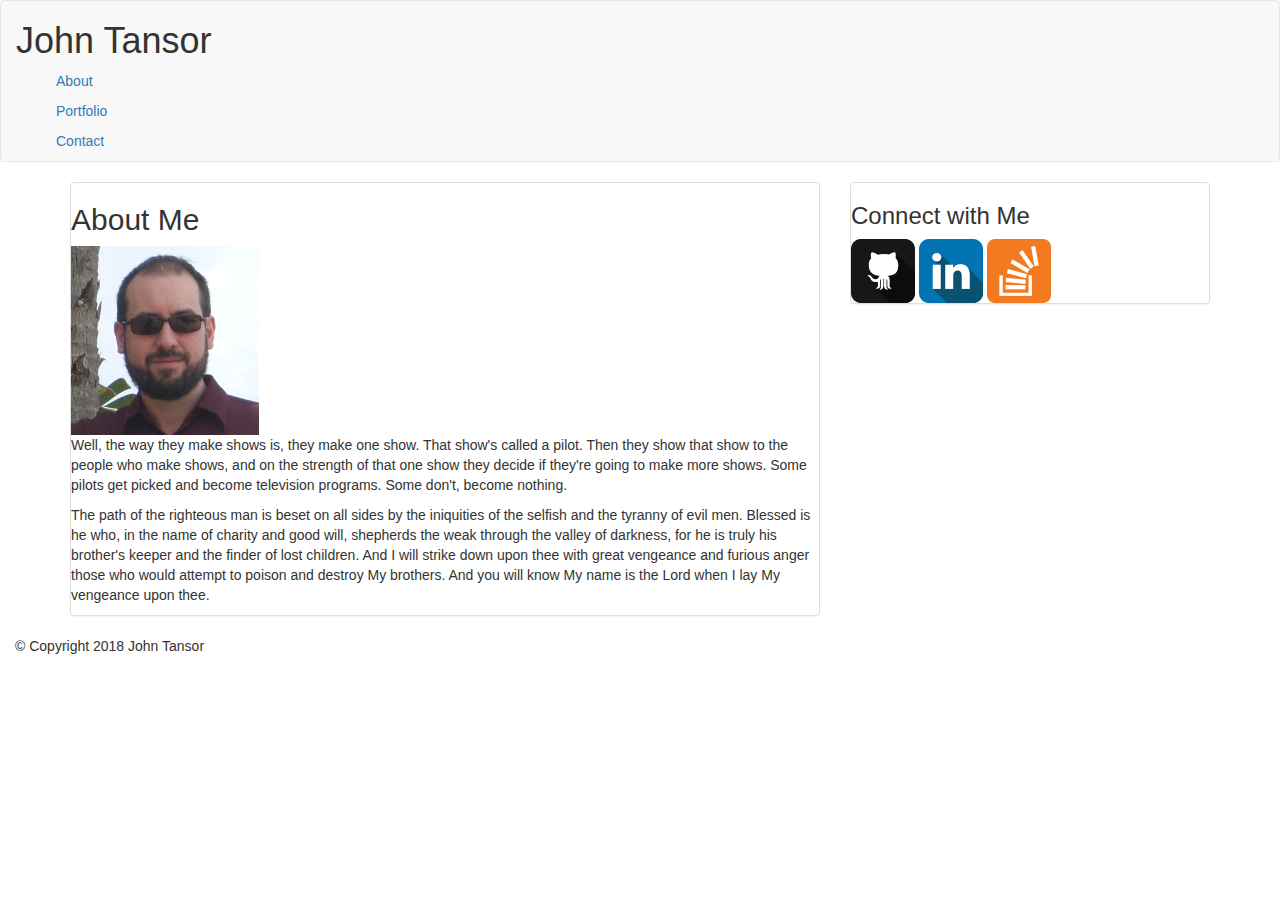
==== index.html @ 38570169 "adds html structure" ====
<!DOCTYPE html>
<html lang="en">
<head>
    <meta charset="UTF-8">
    <meta name="viewport" content="width=device-width, initial-scale=1.0">
    <meta http-equiv="X-UA-Compatible" content="ie=edge">
    <title>About Me</title>
    <link rel="stylesheet" href="https://maxcdn.bootstrapcdn.com/bootstrap/3.3.7/css/bootstrap.min.css" integrity="sha384-BVYiiSIFeK1dGmJRAkycuHAHRg32OmUcww7on3RYdg4Va+PmSTsz/K68vbdEjh4u"
        crossorigin="anonymous">
    <link rel="stylesheet" type="text/css" href="assets/css/style.css">
</head>

<body>
    <nav class="navbar navbar-default">
        <div class="container-fluid">
            <div class="navbar-header">
                <h1>John Tansor</h1>
                <ul><a id="about" href="#">About</a></ul>
                <ul><a id="portfolio" href="portfolio.html">Portfolio</a></ul>
                <ul><a id="contact" href="contact.html">Contact</a></ul>
            </div>     
        </div>
    </nav>

    <main>
        <div class="container">
            <div class="row">
                <div class="col-md-8">
                    <section class="panel panel-default">
                        <h2>About Me</h2>
                        <div id="bar"></div>
                        <img id="profilePic" src="assets/images/johnfacepic.PNG" alt="John Tansor">
                        <article>
                            <p id="p1">Well, the way they make shows is, they make one show. That show's called a pilot. Then they show that show
                                to the people who make shows, and on the strength of that one show they decide if they're going to make
                                more shows. Some pilots get picked and become television programs. Some don't, become nothing.
                            </p>
                            <p id="p2">The path of the righteous man is beset on all sides by the iniquities of the selfish and the tyranny of evil
                                men. Blessed is he who, in the name of charity and good will, shepherds the weak through the valley of
                                darkness, for he is truly his brother's keeper and the finder of lost children. And I will strike down
                                upon thee with great vengeance and furious anger those who would attempt to poison and destroy My brothers.
                                And you will know My name is the Lord when I lay My vengeance upon thee.
                            </p>
                            </article>
                        </section> 
                </div>

                <div class="col-md-4">
                    <aside class="panel panel-default">
                        <h3>Connect with Me</h3>
                        <div id="asideBar"></div>
                            <a id="gitIco" href="https://github.com/j-tanz"> <img src="assets/images/if_github2_252065.png" alt="GitHub"></a>
                            <a id="linkedInIco" href="https://linkedin.com/in/john-t-9b53b0148"> <img src="assets/images/if_linkedin_252090.png" alt="LinkedIn"></a>
                            <a id="stackIco" href="https://stackoverflow.com/users/9116371/j-tanz"> <img src="assets/images/if_overflow_386674.png" alt="LinkedIn"></a>        
                    </aside>
                </div>     
            </div>
        </div>
    </main>

    <footer class="footer">
        <div class="container-fluid">
            <div id="preFootBar"></div>
            <p id="footTxt">© Copyright 2018 John Tansor</p>
        </div>
    </footer>

</body>
</html>
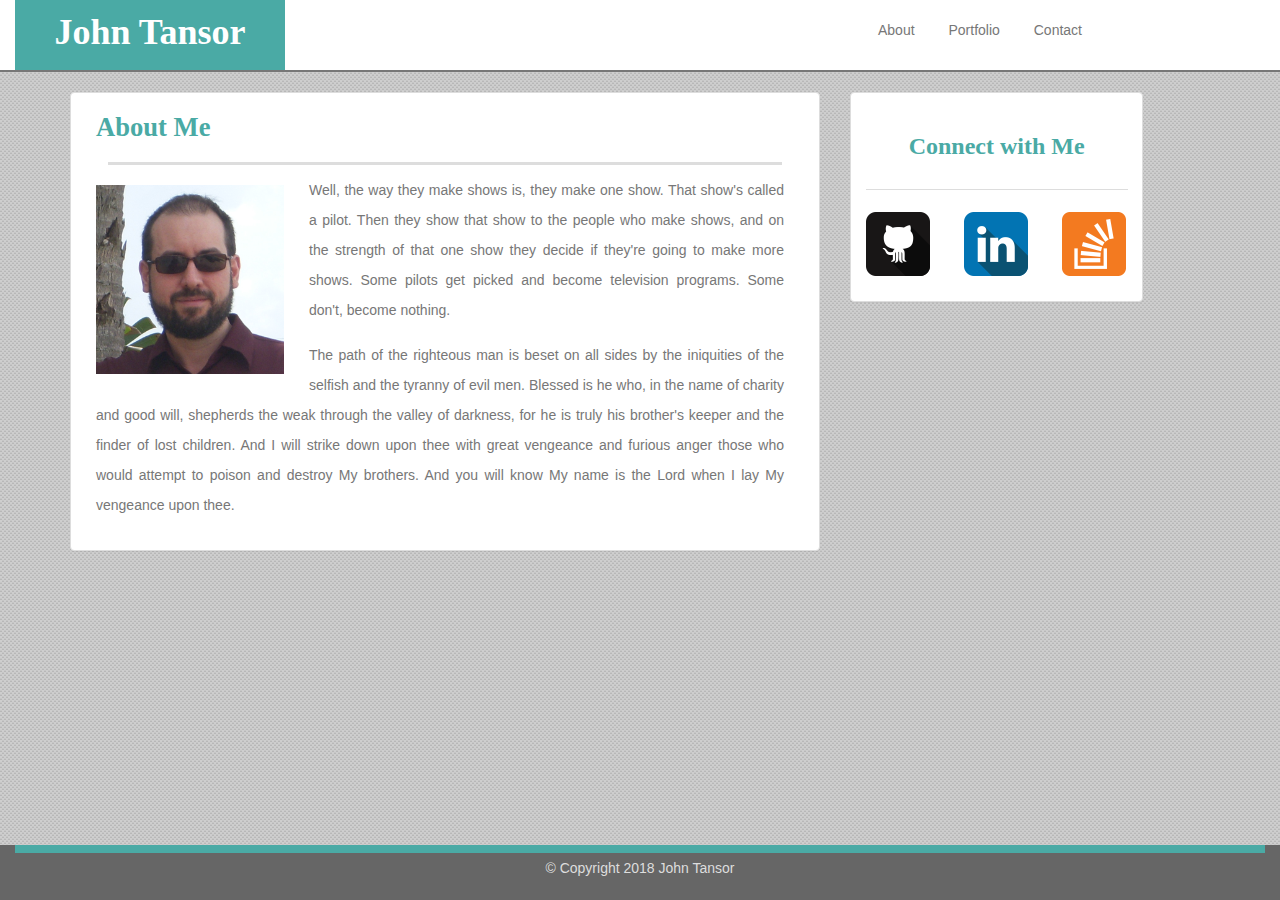
==== commit 55b83781: "adds CSS, fixes html" ====
--- a/index.html
+++ b/index.html
@@ -11,15 +11,19 @@
 </head>
 
 <body>
-    <nav class="navbar navbar-default">
-        <div class="container-fluid">
-            <div class="navbar-header">
-                <h1>John Tansor</h1>
-                <ul><a id="about" href="#">About</a></ul>
-                <ul><a id="portfolio" href="portfolio.html">Portfolio</a></ul>
-                <ul><a id="contact" href="contact.html">Contact</a></ul>
-            </div>     
-        </div>
+    <nav>
+        <div class="container-fluid bot-boarder">
+            <div class="row">
+                <div class="col-sm-6"><h1>John Tansor</h1></div>
+                <div class="col-sm-6">
+                    <ul class="text-center">
+                        <li><a id="about" href="#">About</a></li>
+                        <li><a id="portfolio" href="portfolio.html">Portfolio</a></li>
+                        <li><a id="contact" href="contact.html">Contact</a></li>
+                    </ul> 
+                </div>           
+            </div>
+        </div>   
     </nav>
 
     <main>
--- a/assets/css/style.css
+++ b/assets/css/style.css
@@ -0,0 +1,390 @@
+body {
+    background-image: url(../images/white_carbonfiber.png);
+}
+
+h1 {  
+    font-family: Georgia, 'Times New Roman', Times, serif;
+    border: none;
+    background-color: #4aaaa5;
+    color: #ffffff;
+    /* width: 270px; */
+    margin: 0;
+    text-align: center;
+    height: 100%;
+}
+
+.bot-boarder {
+    margin: 0;
+    border-bottom: 2px solid #777777;
+    background-color: #ffffff;
+    margin: 0 0 20px 0;
+}
+
+h1 {
+    font-family: Georgia, 'Times New Roman', Times, serif;
+    font-weight: bold; 
+    line-height: 65px; 
+    position: relative; 
+    height: 70px;
+    display: block;
+}
+
+ul {
+    height: 50px;
+    position: relative;
+}
+
+li{
+    display: inline;
+    text-align: center;
+    position: relative;
+    top: 20px;
+}
+a {
+    margin: auto;
+    padding: 0 15px;
+    color: #777777;
+    font-family: Arial, Helvetica, sans-serif;  
+}
+
+h2 {
+    color: #4aaaa5;
+    margin: 0 5px;
+    padding: 20px;
+    font-size: 190%;
+    font-family: Georgia, 'Times New Roman', Times, serif;
+    font-weight: bold;
+}
+
+#bar {
+    background-color: #dddddd;
+    height: 3px;
+    width: 90%;
+    margin: auto;   
+}
+#profilePic {
+    float: left;
+    padding: 20px 25px 5px 25px;
+}
+
+p {
+    padding: 25px;
+    font-family: Arial, Helvetica, sans-serif;
+    color: #777777;
+    line-height: 30px;
+    text-align: justify;
+}
+
+#p1 {
+    margin: 0 25px 0 25px;
+    padding: 10px 10px 10px 0; 
+}
+
+#p2 {
+    margin: 0 25px 30px 25px;
+    padding: 5px 10px 0 0;
+}
+
+aside {
+    height: 210px;
+    background-color: #ffffff;
+}
+
+h3 {
+    color: #4aaaa5;
+    text-align: left;
+    padding:20px;
+    font-size: 24px;
+    font-family: Georgia, 'Times New Roman', Times, serif;
+    font-weight: bold;
+}
+
+#asideBar {
+    background-color: #dddddd;
+    height: 1px;
+    width: 90%;
+    margin: auto;
+}
+
+#gitIco {
+    position: relative;
+    top: 22px;
+}
+
+#linkedInIco {
+    position: relative;
+    top: 22px;   
+}
+
+#stackIco {
+    position: relative;
+    top: 22px; 
+}
+
+/* PORTFOLIO PAGE SPECIFIC CSS */
+
+.box {
+    position: relative;
+    margin: 0;
+    padding: 0;
+}
+
+#hangmanImg {
+    position: relative;
+    display: block;
+    padding: 20px 0 20px 30px;    
+}
+
+#hangman {
+    background-color: #4aaaa5;
+    color: #ffffff;
+    position: absolute;
+    text-align: center;
+    font-size: 24px;
+    z-index: 1;
+    width: 267px;
+    bottom: 30px;
+    left: 30px;  
+}
+
+#rpgGameImg {
+    position: relative;
+    display: block;
+    padding: 20px 0 20px 30px;
+}
+
+#rpgGame {
+    background-color: #4aaaa5;
+    color: #ffffff;
+    position: absolute;
+    text-align: center;
+    font-size: 24px;
+    z-index: 1;
+    width: 267px;
+    bottom: 30px;
+    left: 30px;   
+}
+
+#triviaImg {
+    position: relative;
+    display: block;
+    padding: 20px 0 20px 30px;
+}
+
+#trivia {
+    background-color: #4aaaa5;
+    color: #ffffff;
+    position: absolute;
+    text-align: center;
+    font-size: 24px;
+    z-index: 1;
+    width: 267px;
+    bottom: 30px;
+    left: 30px;   
+}
+
+#rutgersImg {
+    position: relative;
+    display: block;
+    padding: 20px 0 20px 30px;
+}
+
+#rutgers {
+    background-color: #4aaaa5;
+    color: #ffffff;
+    position: absolute;
+    text-align: center;
+    font-size: 24px;
+    z-index: 1;
+    width: 267px;
+    bottom: 30px;
+    left: 30px;
+}
+
+#rpsImg {
+    position: relative;
+    display: block;
+    padding: 20px 0 20px 30px;
+}
+
+#rps {
+    background-color: #4aaaa5;
+    color: #ffffff;
+    position: absolute;
+    text-align: center;
+    font-size: 24px;
+    z-index: 1;
+    width: 267px;
+    bottom: 30px;
+    left: 30px;
+}
+
+/* CONTACT PAGE SPECIFIC CSS */
+
+form {
+    height: 450px;
+    width: 100%;
+    margin: 0;
+}
+
+label {
+    font-family: Arial, Helvetica, sans-serif;
+    color: #777777;
+    position: relative;
+    top: -10px;
+}
+
+#etrName {
+    position: relative;
+    top: 20px;
+    left: 20px;
+}
+
+#enterName {
+    width: 90%;
+    position: relative;
+}
+
+#etrEmail {
+    position: relative;
+    top: 50px;
+    left: 20px;
+}
+
+#enterEmail {
+    width: 90%;
+    position: relative;
+}
+
+#etrMsg {
+    position: relative;
+    top: 80px;
+    left: 20px;
+
+}
+#message {
+    width: 90%;
+    height: 150px;
+    position: relative;  
+}
+#ass {
+    position: relative;
+    top: -40;
+}
+
+#etrSubmit {
+    position: relative;
+    top: 110px;
+    left: 20px;
+}
+
+/* FOOTER SPECIFIC CSS */
+
+footer {
+    background-color: #666666;
+    clear: both;
+    height: 55px;
+    position: fixed;
+    bottom: 0;
+    width: 100%;
+    z-index: 2;
+}
+
+#preFootBar {
+    background-color: #4aaaa5;
+    width: 100%;
+    height: 8px;
+}
+
+#footTxt {
+    padding: 0 0 80px 0;
+    text-align: center;
+    color: #dddddd; 
+}
+
+@media (min-width: 462px) {
+    #enterName {
+        top: 11px;
+        left: -45px; 
+    }  
+    #enterEmail {
+        top: 11px;
+        left: -43px;
+    }      
+}
+
+@media (min-width: 680px) {
+    #etrMsg {
+        top: 100px;
+        left: -45px;
+    }
+    #ass {
+        top: -160px;
+        left: 65px;
+    }
+}
+
+@media (min-width: 768px) {
+    h1 {
+        width: 270px;
+    }
+    #rpsImg, #triviaImg, #hangmanImg {
+        left: 30px;
+    }
+    #rpgGameImg, #rutgersImg {
+        left: -15px;
+    }
+    #rps, #trivia, #hangman {
+        left: 60px;
+    }
+    #rutgers, #rpgGame {
+        left: 15px;
+    }
+}
+
+@media (min-width: 992px) {
+    aside {
+       width: 293.3px;
+    }
+    h3 {
+        text-align: center;
+        padding: 20px 0;
+    }
+    #rpsImg, #rutgersImg, #triviaImg, #rpgGameImg, #hangmanImg {
+        left: -17px;
+    }
+    #rps, #rutgers, #trivia, #rpgGame, #hangman {
+        left: 13px;
+    }
+    #etrMsg {
+        top: 80px;
+        left: 20px;
+    }
+    #ass {
+        top: 0;
+        left: 0; 
+    }
+}
+
+@media (min-width: 1200px) {
+    #rpsImg, #triviaImg, #hangmanImg {
+        left: 30px;
+    }
+    #rpgGameImg, #rutgersImg {
+        left: -15px;
+    }
+    #rps, #trivia, #hangman {
+        left: 60px;
+    }   
+    #rutgers, #rpgGame {
+        left: 15px;
+    }
+    #etrMsg {
+        top: 100px;
+        left: -45px;
+    }
+    #ass {
+        top: -160px;
+        left: 65px; 
+    }
+}
